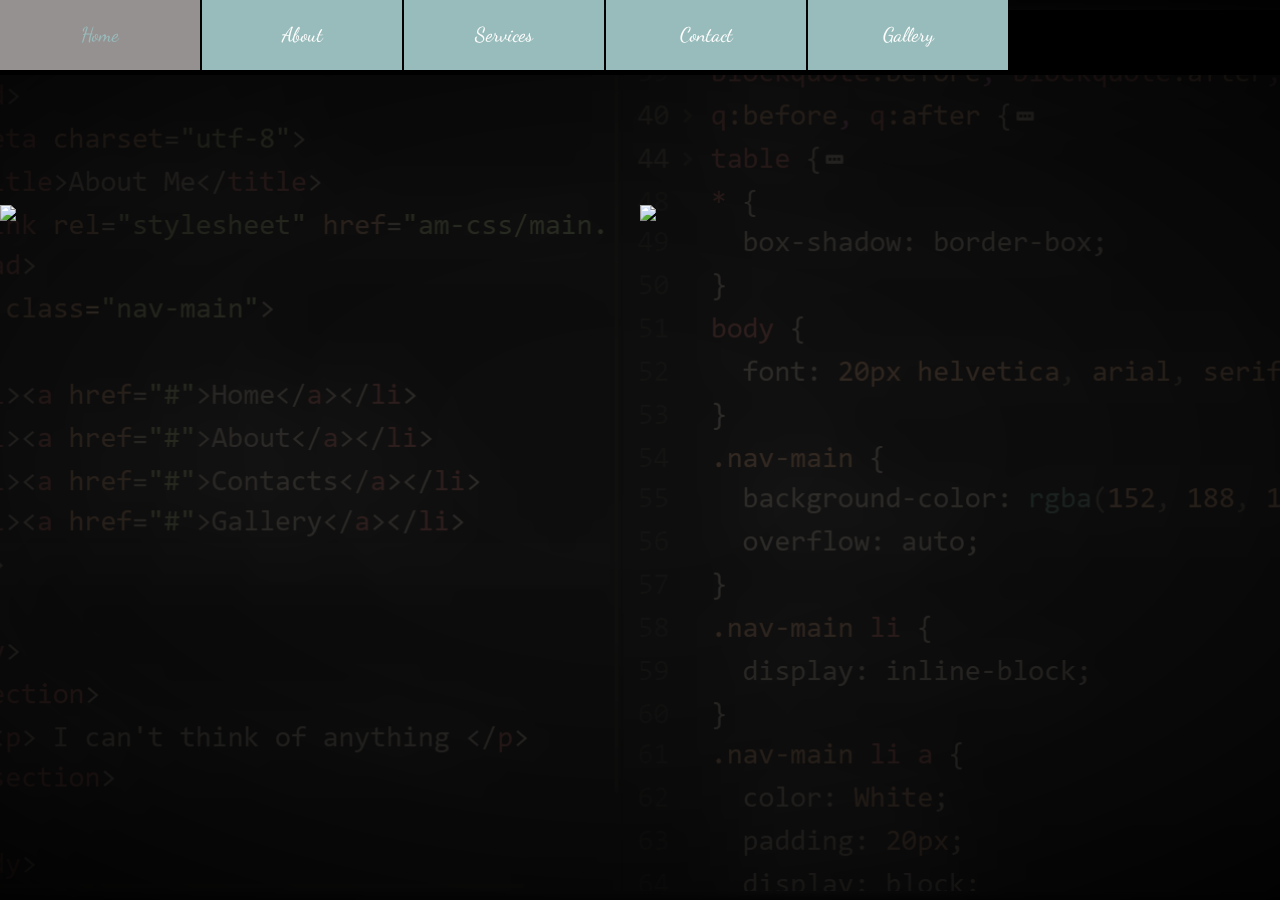
==== Contact/index.html @ a8e623c7 "stuff" ====
<!DOCTYPE html>
<html lang="en" dir="ltr">
  <head>
    <meta charset="utf-8">
    <title>gallary</title>
    <link rel="stylesheet" href="../css/reset.css">
    <link rel="stylesheet" href="../css/main.css">
    <link href="https://fonts.googleapis.com/css?family=Dancing+Script|Lobster" rel="stylesheet">
  </head>
  <body class="Gallery">
    <nav class="nav-main">
      <ul>
        <li><a href="#">Home</a></li>
        <li><a href="file:///C:/Users/User/Sites/About-Me/index.html" target="_blank">About</a></li>
        <li><a href="#">Services</a>
            <ul>
                <li><a href="#">Graphic Design</a></li>
                <li><a href="#">Web Development</a></li>
                <li><a href="#">Illustrations</a></li>
            </ul>
        </li>
        <li><a href="#">Contact</a></li>
        <li><a href="Gallery/index.html" target="_blank">Gallery</a></li>
      </ul>
    </nav>
    <section>
      <p class="Contacts">Please select a method of</p>
    </section>
    <div class="row">
          <div class="col col-2-of-4">
            <p class="img-cont">
              <img src="../img/13.png">
            </p>
          </div>
          <div class="col col-2-of-4">
            <p class="img-cont">
              <img src="../img/14.png">
            </p>
          </div>

  </body>
</html>
---- css/main.css ----
* {
  box-shadow: border-box;
}
html {
  background: url('../img/bckgrnd.jpg') no-repeat center fixed;
  background-size: cover;
}
body {
  font-family: 'Dancing Script', cursive;
  font-size: 25px;
}
.nav-main {
  flex-flow: wrap;
  overflow:auto;
  position:fixed;
  top: 0px;
  z-index: 100;
}
.nav-main ul a:hover {
  background-color: rgba(150, 145, 145, 1);
}
.nav-main ul{
  list-style: none;
}
.nav-main ul li {
  float: left;
  width: 200px;
  height: 20;
  background-color: rgba(152, 188, 187, 1);
  line-height: 30px;
  text-align: center;
  font-size: 20px;
  margin-right: 2PX;
}
.nav-main li a {
  color: White;
  padding: 20px;
  display: block;
  text-decoration: none;
  transition: all .2s;
}
.nav-main li a:hover {
  color: rgba(152, 188, 187, 1);
}
.nav-main ul li ul li {
  display: none;
}
.nav-main ul li:hover ul li {
  display: block;
}

/*About-Me css*/
section{
  padding: 20px;
  margin: 10px;
}
section.me {
  position: fixed; left:auto;
  left: 30px;
  top:100px;
  border: double 3px gray;
  padding: 0px;


}
section.amPage p {
  position: relative; top: 100px;
	position: relative; left: 390px;
	width: 70%;
  color: White;
  background-color: rgba(72, 67, 73, 1);
  text-align: left;
  margin-top: 0px;
  margin-bottom: 20px;
  padding: 20px;
  border: 6px dotted rgba(152, 188, 187, 1);
}
section p.Welcome {
  border-style: double;
  text-align: center;
  background-color: none;
  font-size: 40px;
  font-family: 'Lobster',cursive;
}

/*Gallery css*/
body.Gallery {
  background-color: black;
}
p.Gallery {
  position: relative; top: 100px;
  color: white;
  text-align: center;
  font-size: 40px;
  font-family: 'Lobster',cursive;
}
.row {
  position: relative; top: 100px;
  clear: both;
}

/*imag container*/
p.img-cont img {
  display: block;
  width: 100%;
  margin: 20px auto;
}
@media all and (min-width: 480px) {
.col{
    float:left;
}
.col-1-of-4 {
    width: 25%;
}
.col-2-of-4 {
    width: 50%
}
.col-3-of-4{
    width: 75%;
}
.col-1-of-4 {
  width: 25%;
}
}
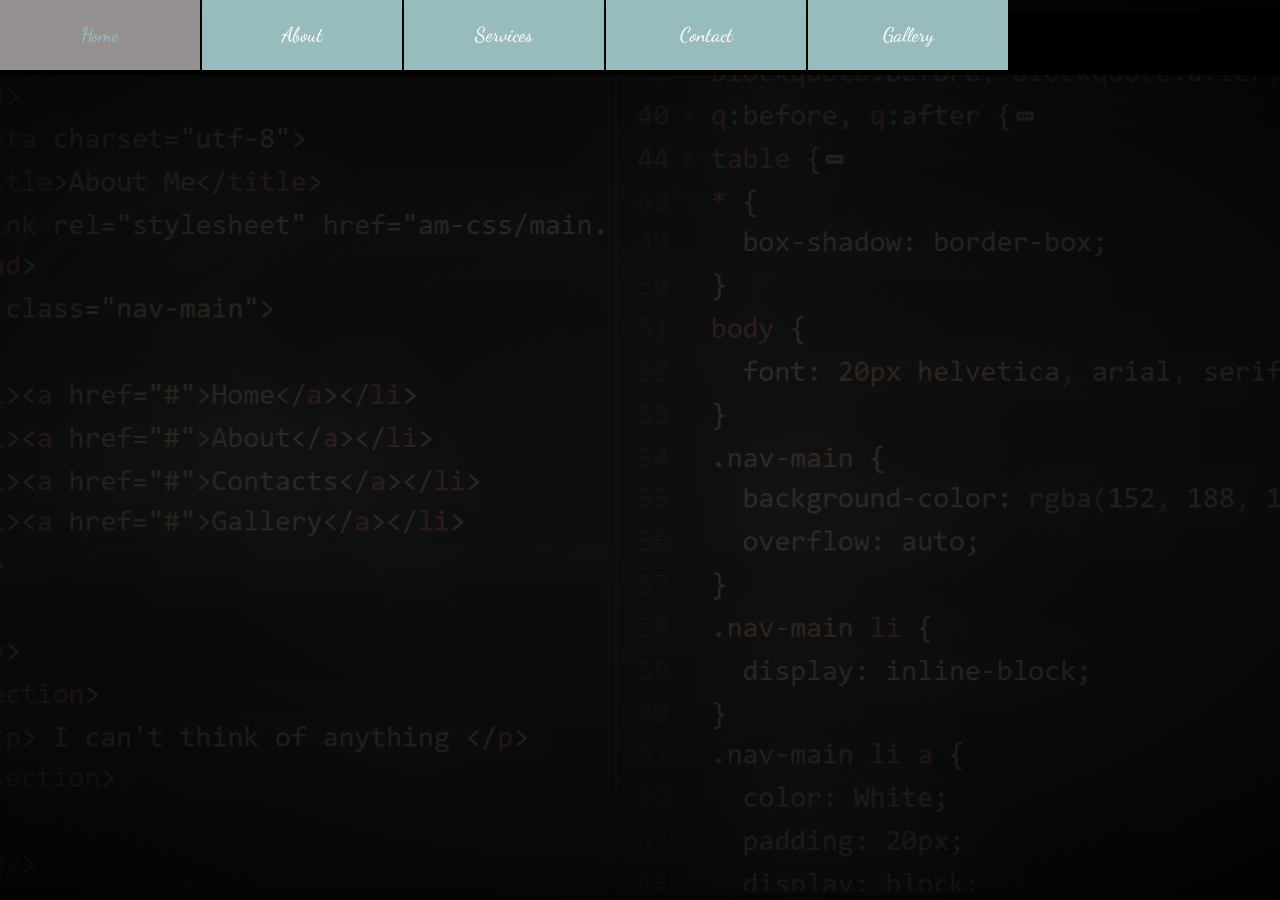
==== commit 155d9dd0: "blah" ====
--- a/Contact/index.html
+++ b/Contact/index.html
@@ -11,7 +11,7 @@
     <nav class="nav-main">
       <ul>
         <li><a href="#">Home</a></li>
-        <li><a href="file:///C:/Users/User/Sites/About-Me/index.html" target="_blank">About</a></li>
+        <li><a href="ritzylee.github.io/index.html">About</a></li>
         <li><a href="#">Services</a>
             <ul>
                 <li><a href="#">Graphic Design</a></li>
@@ -20,21 +20,21 @@
             </ul>
         </li>
         <li><a href="#">Contact</a></li>
-        <li><a href="Gallery/index.html" target="_blank">Gallery</a></li>
+        <li><a href="Gallery/index.html">Gallery</a></li>
       </ul>
     </nav>
     <section>
-      <p class="Contacts">Please select a method of</p>
+      <p class="Contacts">blahhhhhhhhhhhhhhhhh</p>
     </section>
     <div class="row">
           <div class="col col-2-of-4">
-            <p class="img-cont">
-              <img src="../img/13.png">
+            <p class="info 1">
+
             </p>
           </div>
           <div class="col col-2-of-4">
-            <p class="img-cont">
-              <img src="../img/14.png">
+            <p class="info 2">
+
             </p>
           </div>
 
